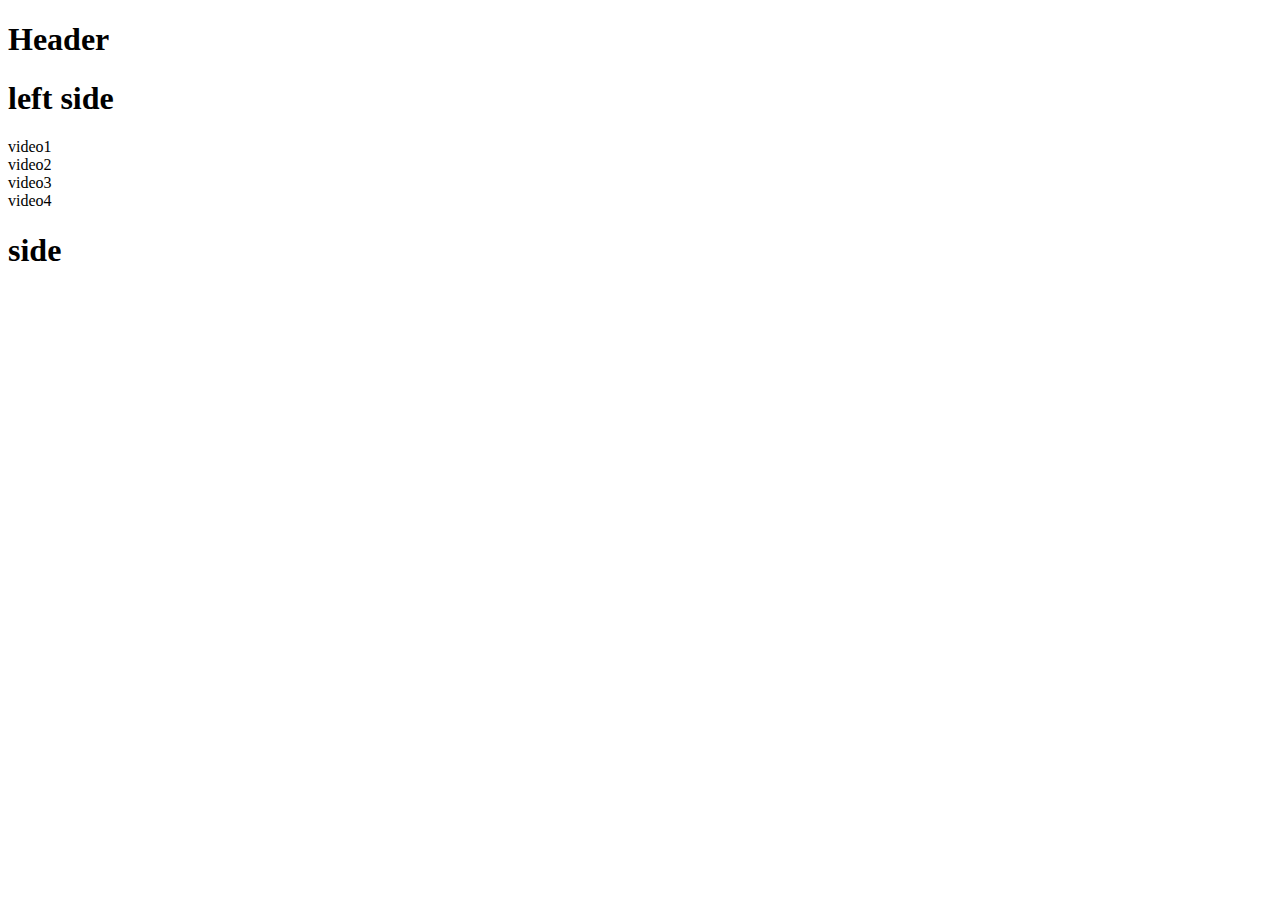
==== templates/new.html @ 6f229024 "First Commit" ====
<!DOCTYPE html>
<html lang="en">
<head>
    <meta charset="UTF-8">
    <meta name="viewport" content="width=device-width, initial-scale=1.0">
    <title>Document</title>
    <link rel="stylesheet" href="static/newstyles.css">
</head>
<body>
    <div class="main-div">
        <div class="header">
            <h1>Header</h1>
        </div>

        <div class="side-main-container">
            <div class="left-sidebar">
                <h1>left side </h1>
    
            </div>
    
            <div class="main-content">
                
                <div class="video-container">
                    <div class="video">
                        video1
                    </div>

                    <div class="video">
                        video2
                    </div>

                    <div class="video">
                        video3
                    </div>

                    <div class="video">
                        video4
                    </div>
                </div>
            </div>
        </div>




    </div>  

    
    <div class="side-div">
        <h1>side </h1>

    </div>
</body>
</html>
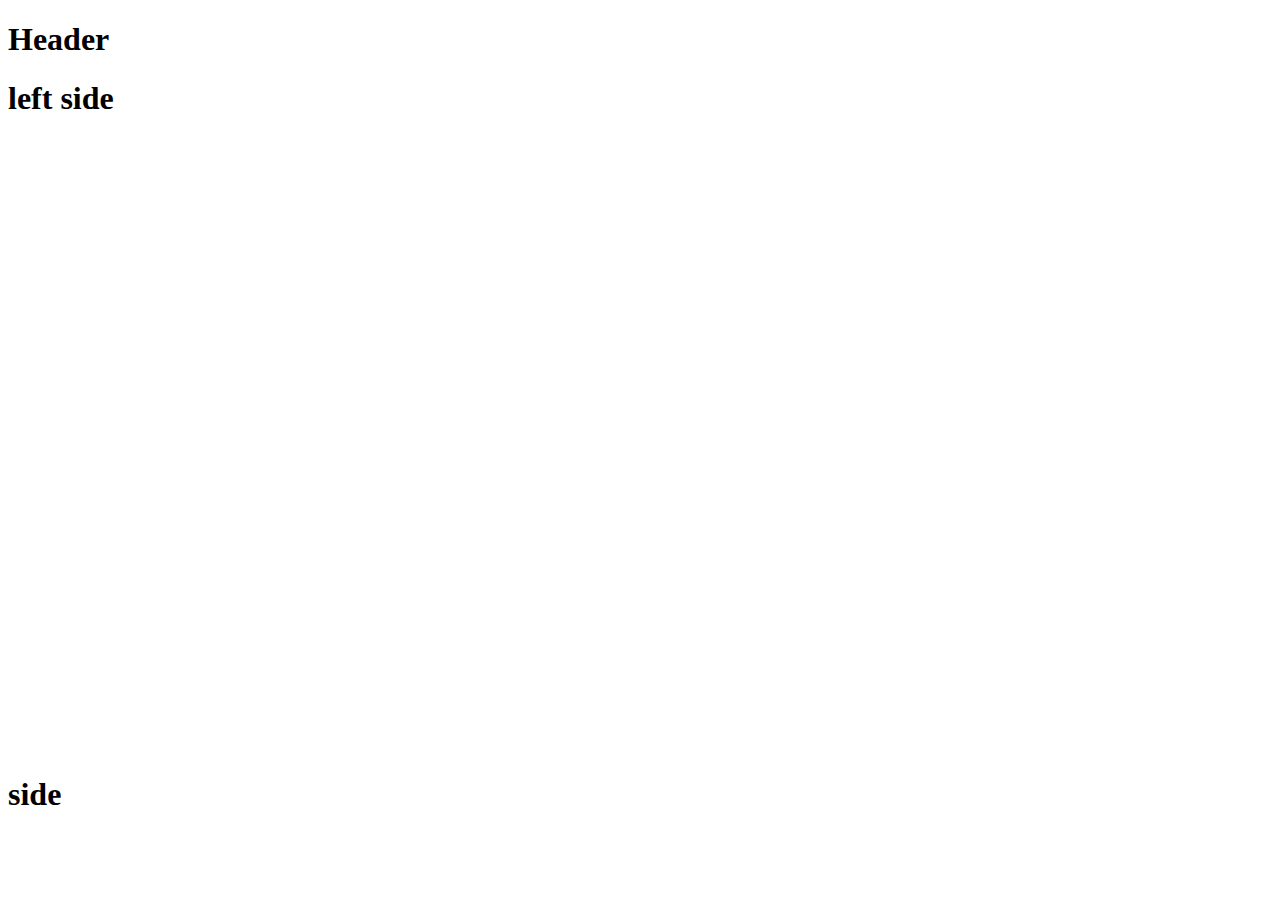
==== commit 4a3af85e: "Second Commit" ====
--- a/templates/new.html
+++ b/templates/new.html
@@ -14,41 +14,47 @@
 
         <div class="side-main-container">
             <div class="left-sidebar">
-                <h1>left side </h1>
-    
+                <h1>left side</h1>
             </div>
-    
+
             <div class="main-content">
-                
                 <div class="video-container">
+
                     <div class="video">
-                        video1
+                        <video autoplay loop muted class="footage">
+                            <source src="static/assets/video1.mp4" type="video/mp4">
+                            Your browser does not support the video tag.
+                        </video>
                     </div>
 
                     <div class="video">
-                        video2
+                        <video autoplay loop muted class="footage">
+                            <source src="static/assets/video2.mp4" type="video/mp4">
+                            Your browser does not support the video tag.
+                        </video>
                     </div>
 
                     <div class="video">
-                        video3
+                        <video autoplay loop muted class="footage">
+                            <source src="static/assets/video2.mp4" type="video/mp4">
+                            Your browser does not support the video tag.
+                        </video>
                     </div>
 
                     <div class="video">
-                        video4
+                        <video autoplay loop muted class="footage">
+                            <source src="static/assets/video1.mp4" type="video/mp4">
+                            Your browser does not support the video tag.
+                        </video>
                     </div>
+
                 </div>
             </div>
         </div>
-
-
-
-
     </div>  
 
-    
     <div class="side-div">
-        <h1>side </h1>
-
+        <h1>side</h1>
     </div>
 </body>
-</html>+</html>
